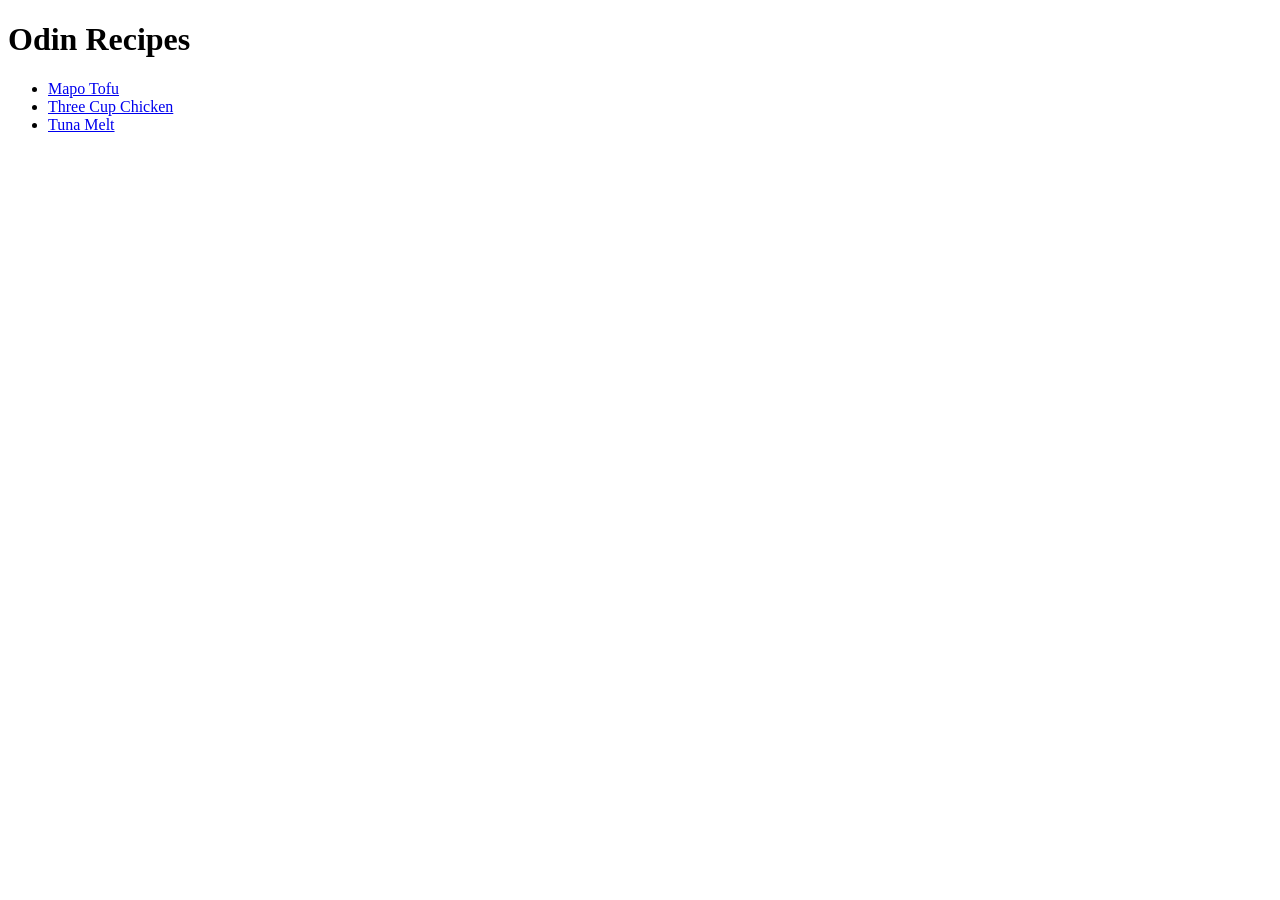
==== index.html @ 0717a2a4 "Initial setup of the project and file creation." ====
<!DOCTYPE html>
<html lang="en">

<head>
    <meta charset="UTF-8">
    <meta http-equiv="X-UA-Compatible" content="IE=edge">
    <meta name="viewport" content="width=device-width, initial-scale=1.0">
    <title>Document</title>
</head>

<body>
    <h1>Odin Recipes</h1>
    <ul>
        <li><a href="./mapotofu.html">Mapo Tofu</a></li>
        <li><a href="./three-cup-chicken.html">Three Cup Chicken</a></li>
        <li><a href="./tuna-melt.html">Tuna Melt</a></li>
    </ul>
</body>

</html>
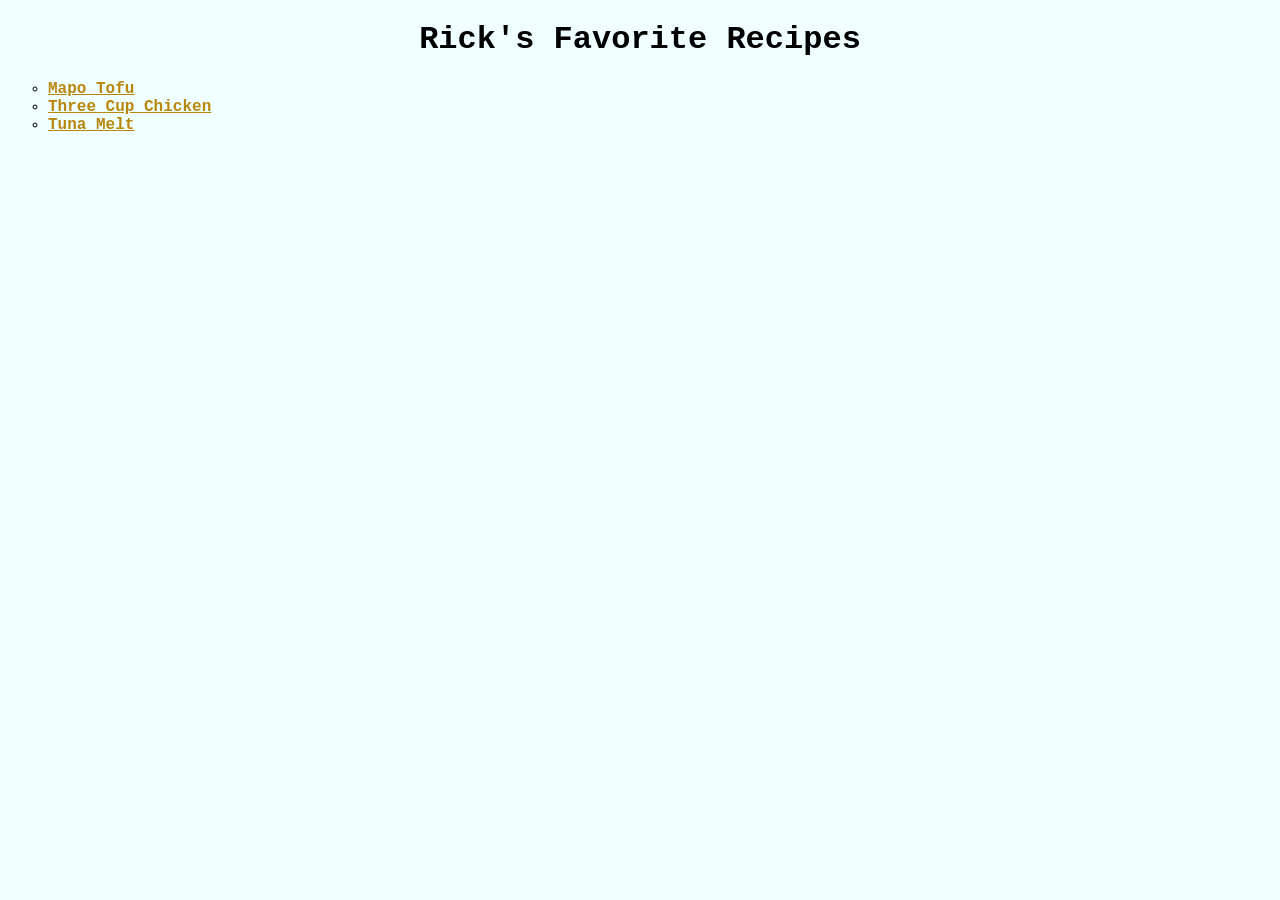
==== commit b9604b33: "added basic style to index page" ====
--- a/index.html
+++ b/index.html
@@ -5,11 +5,12 @@
     <meta charset="UTF-8">
     <meta http-equiv="X-UA-Compatible" content="IE=edge">
     <meta name="viewport" content="width=device-width, initial-scale=1.0">
-    <title>Document</title>
+    <title>Ricks Favorite Recipes</title>
+    <link rel="stylesheet" href="./styles/indexstyle.css">
 </head>
 
 <body>
-    <h1>Odin Recipes</h1>
+    <h1>Rick's Favorite Recipes</h1>
     <ul>
         <li><a href="./mapotofu.html">Mapo Tofu</a></li>
         <li><a href="./three-cup-chicken.html">Three Cup Chicken</a></li>
--- a/styles/indexstyle.css
+++ b/styles/indexstyle.css
@@ -0,0 +1,20 @@
+* {
+    font-family: 'Courier New', Courier, monospace;
+}
+
+body {
+    background-color: azure;
+}
+
+h1 {
+    text-align: center;
+}
+
+a {
+    font-weight: bold;
+    color: darkgoldenrod;
+}
+
+ul {
+    list-style: circle;
+}
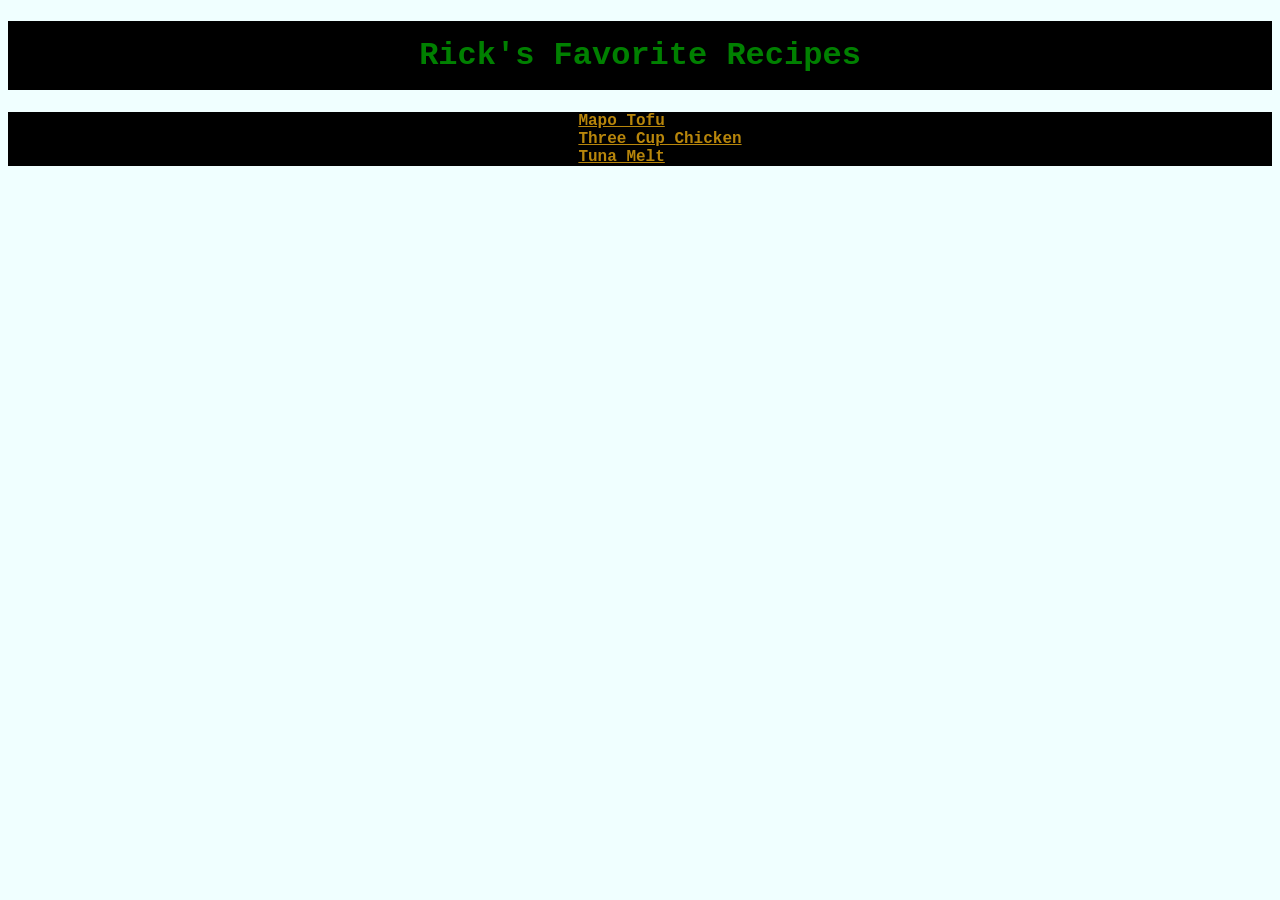
==== commit 7faff515: "more recipe styles" ====
--- a/index.html
+++ b/index.html
@@ -11,11 +11,14 @@
 
 <body>
     <h1>Rick's Favorite Recipes</h1>
-    <ul>
-        <li><a href="./mapotofu.html">Mapo Tofu</a></li>
-        <li><a href="./three-cup-chicken.html">Three Cup Chicken</a></li>
-        <li><a href="./tuna-melt.html">Tuna Melt</a></li>
-    </ul>
+    <div>
+        <ul>
+            <li><a href="./mapotofu.html">Mapo Tofu</a></li>
+            <li><a href="./three-cup-chicken.html">Three Cup Chicken</a></li>
+            <li><a href="./tuna-melt.html">Tuna Melt</a></li>
+        </ul>
+    </div>
+
 </body>
 
 </html>
--- a/styles/indexstyle.css
+++ b/styles/indexstyle.css
@@ -8,6 +8,9 @@
 
 h1 {
     text-align: center;
+    background-color: black;
+    color: green;
+    padding: 1rem;
 }
 
 a {
@@ -17,4 +20,13 @@
 
 ul {
     list-style: circle;
+    margin: 0 auto;
+    display: inline-block;
+    text-align: left;
+}
+
+div {
+    margin: 0 auto;
+    text-align: center;
+    background-color: black;
 }
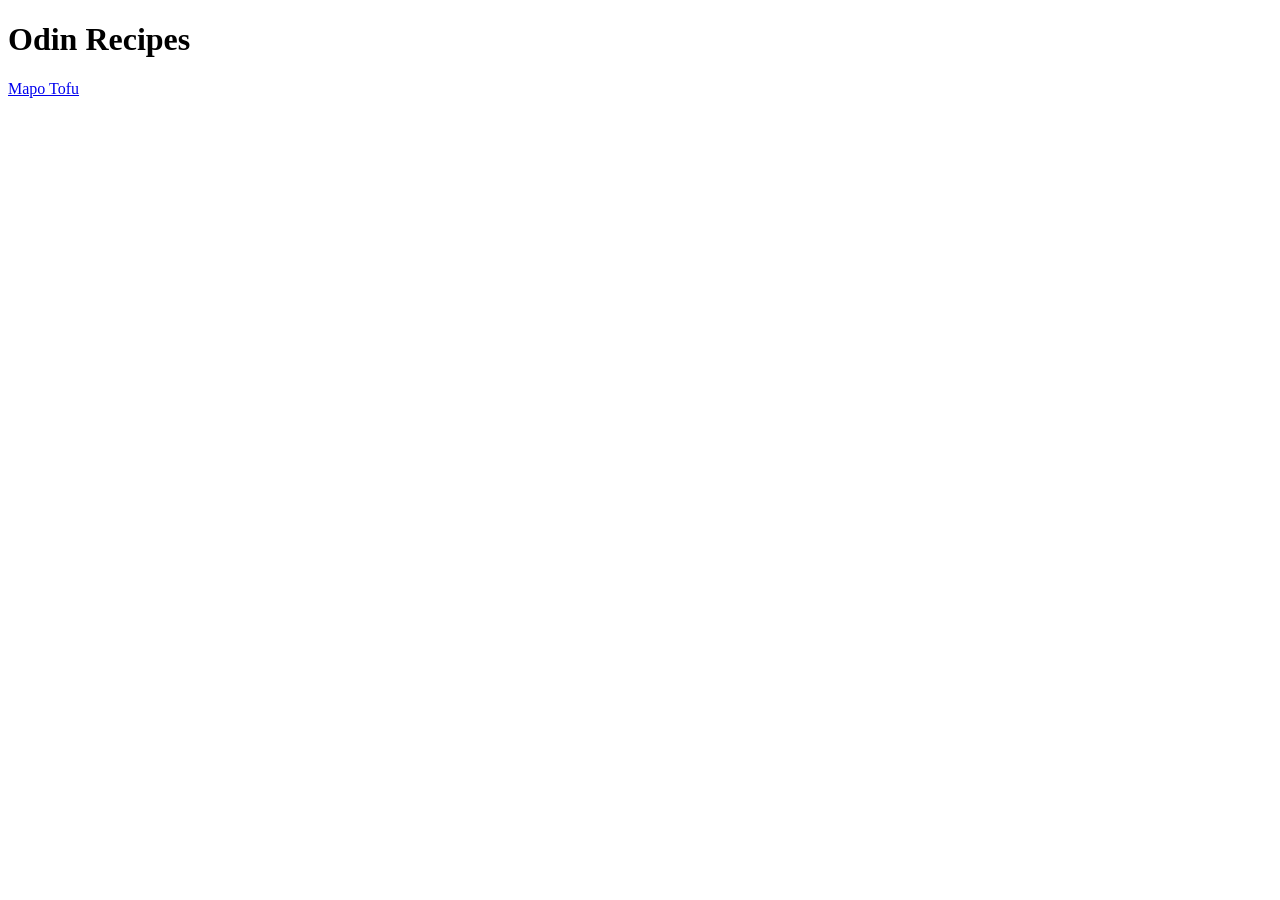
==== commit c0f199e3: "Added Index, Mapo Tofu recipe Added the index and recipe page for Mapo Tofu." ====
--- a/index.html
+++ b/index.html
@@ -1,24 +1,12 @@
 <!DOCTYPE html>
 <html lang="en">
-
 <head>
     <meta charset="UTF-8">
-    <meta http-equiv="X-UA-Compatible" content="IE=edge">
     <meta name="viewport" content="width=device-width, initial-scale=1.0">
-    <title>Ricks Favorite Recipes</title>
-    <link rel="stylesheet" href="./styles/indexstyle.css">
+    <title>Odin Recipes</title>
 </head>
-
 <body>
-    <h1>Rick's Favorite Recipes</h1>
-    <div>
-        <ul>
-            <li><a href="./mapotofu.html">Mapo Tofu</a></li>
-            <li><a href="./three-cup-chicken.html">Three Cup Chicken</a></li>
-            <li><a href="./tuna-melt.html">Tuna Melt</a></li>
-        </ul>
-    </div>
-
+    <h1>Odin Recipes</h1>
+    <a href="./recipes/mapotofu.html">Mapo Tofu</a>
 </body>
-
 </html>
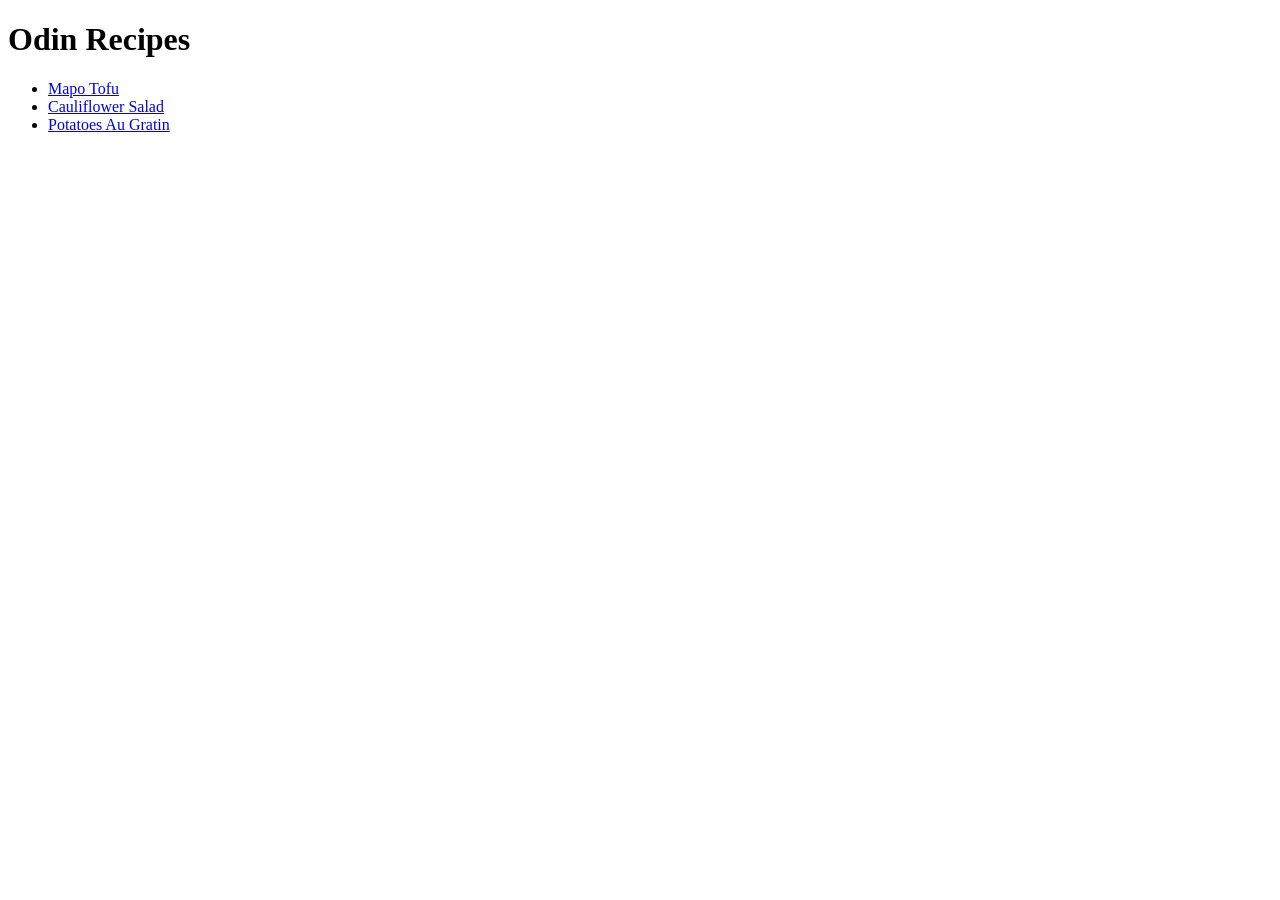
==== commit 6039690b: "Added Cauliflower and Potato recipes Added the cauliflower-salad and potatoes-au-gratin.html pages. " ====
--- a/index.html
+++ b/index.html
@@ -7,6 +7,11 @@
 </head>
 <body>
     <h1>Odin Recipes</h1>
-    <a href="./recipes/mapotofu.html">Mapo Tofu</a>
+    <ul>
+        <li><a href="./recipes/mapotofu.html">Mapo Tofu</a></li>
+        <li><a href="./recipes/cauliflower-salad.html">Cauliflower Salad</a></li>
+        <li><a href="./recipes/potatoes-au-gratin.html">Potatoes Au Gratin</a></li>
+    </ul>
+    
 </body>
 </html>
